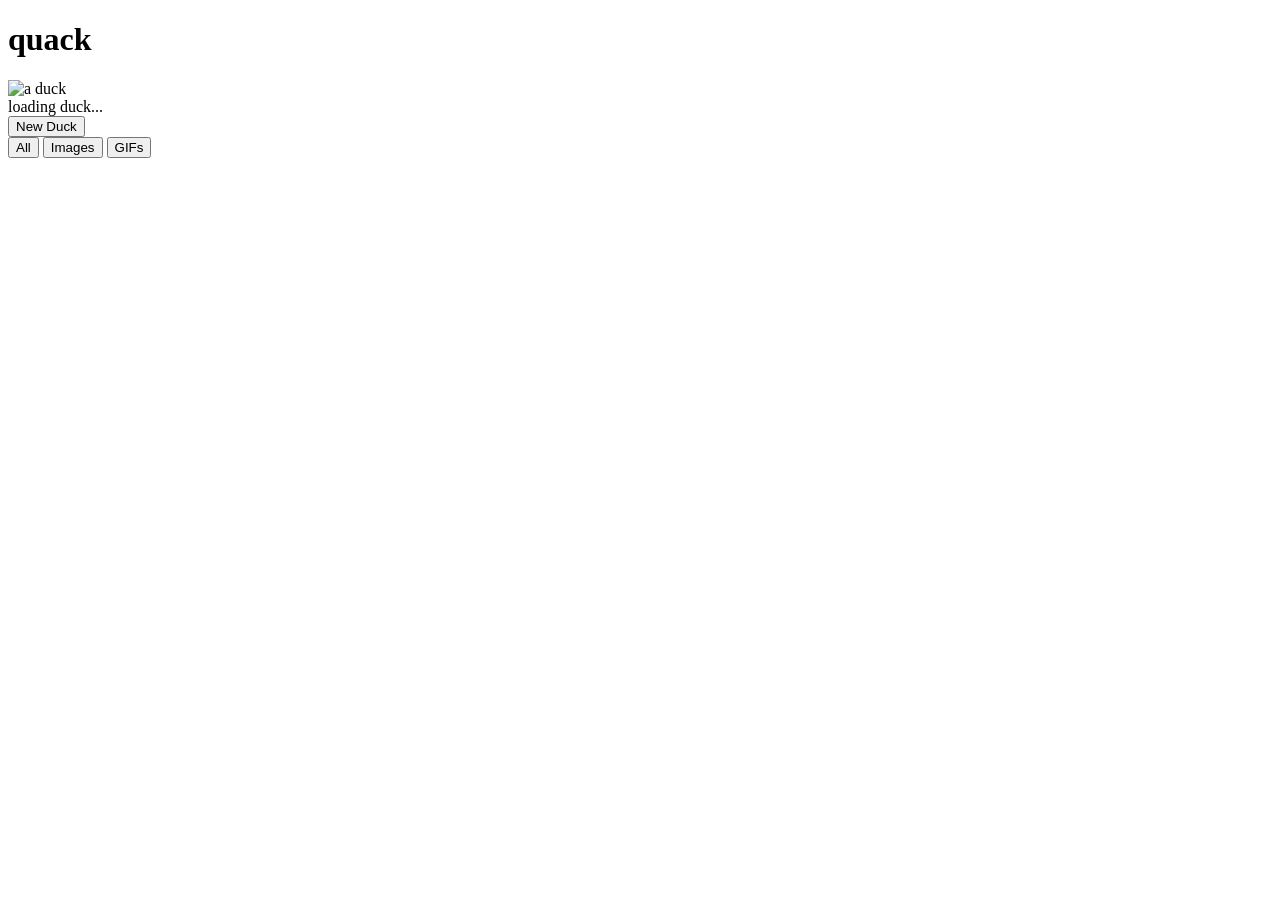
==== internal/api/static/index.html @ fb4f1172 "feat(quack): initial service implementation Go service that scrapes duck images/GIFs from various so" ====
<!DOCTYPE html>
<html lang="en">
<head>
  <meta charset="UTF-8">
  <meta name="viewport" content="width=device-width, initial-scale=1.0">
  <title>quack</title>
  <link rel="stylesheet" href="/style.css">
</head>
<body>
  <div class="container">
    <h1>quack</h1>
    <div class="duck-frame" id="duck-frame">
      <img id="duck-img" alt="a duck" />
      <div class="loading" id="loading">loading duck...</div>
    </div>
    <div class="controls">
      <button id="btn-new" onclick="fetchDuck()">New Duck</button>
      <div class="filters">
        <button class="filter active" data-filter="" onclick="setFilter(this, '')">All</button>
        <button class="filter" data-filter="image" onclick="setFilter(this, 'image')">Images</button>
        <button class="filter" data-filter="gif" onclick="setFilter(this, 'gif')">GIFs</button>
      </div>
    </div>
    <div class="stats" id="stats"></div>
  </div>
  <script src="/app.js"></script>
</body>
</html>
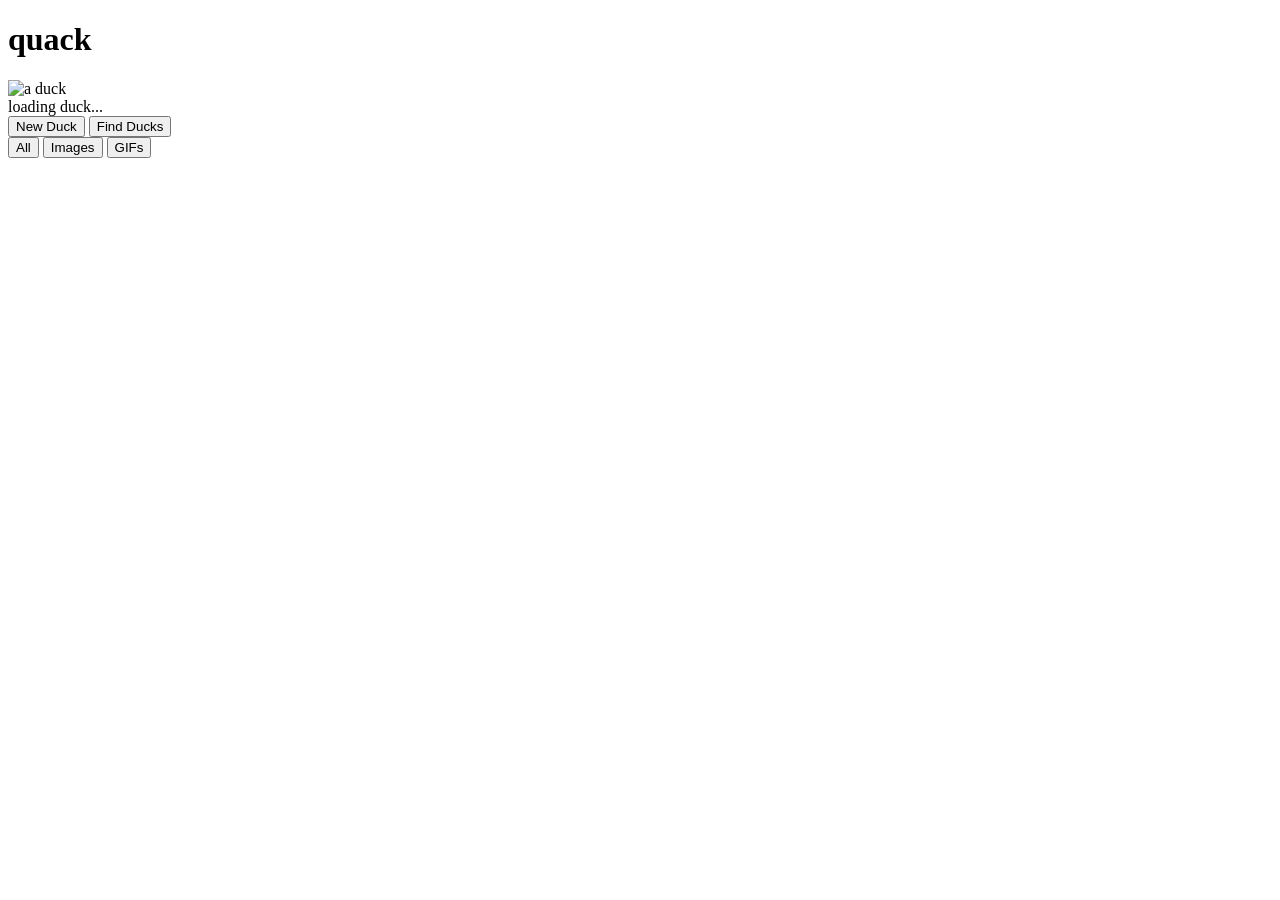
==== commit 04acefdd: "feat(api): add goduckbot-compatible random endpoint and scrape trigger - /api/v1/random now returns " ====
--- a/internal/api/static/index.html
+++ b/internal/api/static/index.html
@@ -15,6 +15,7 @@
     </div>
     <div class="controls">
       <button id="btn-new" onclick="fetchDuck()">New Duck</button>
+      <button id="btn-find" onclick="findDucks()">Find Ducks</button>
       <div class="filters">
         <button class="filter active" data-filter="" onclick="setFilter(this, '')">All</button>
         <button class="filter" data-filter="image" onclick="setFilter(this, 'image')">Images</button>
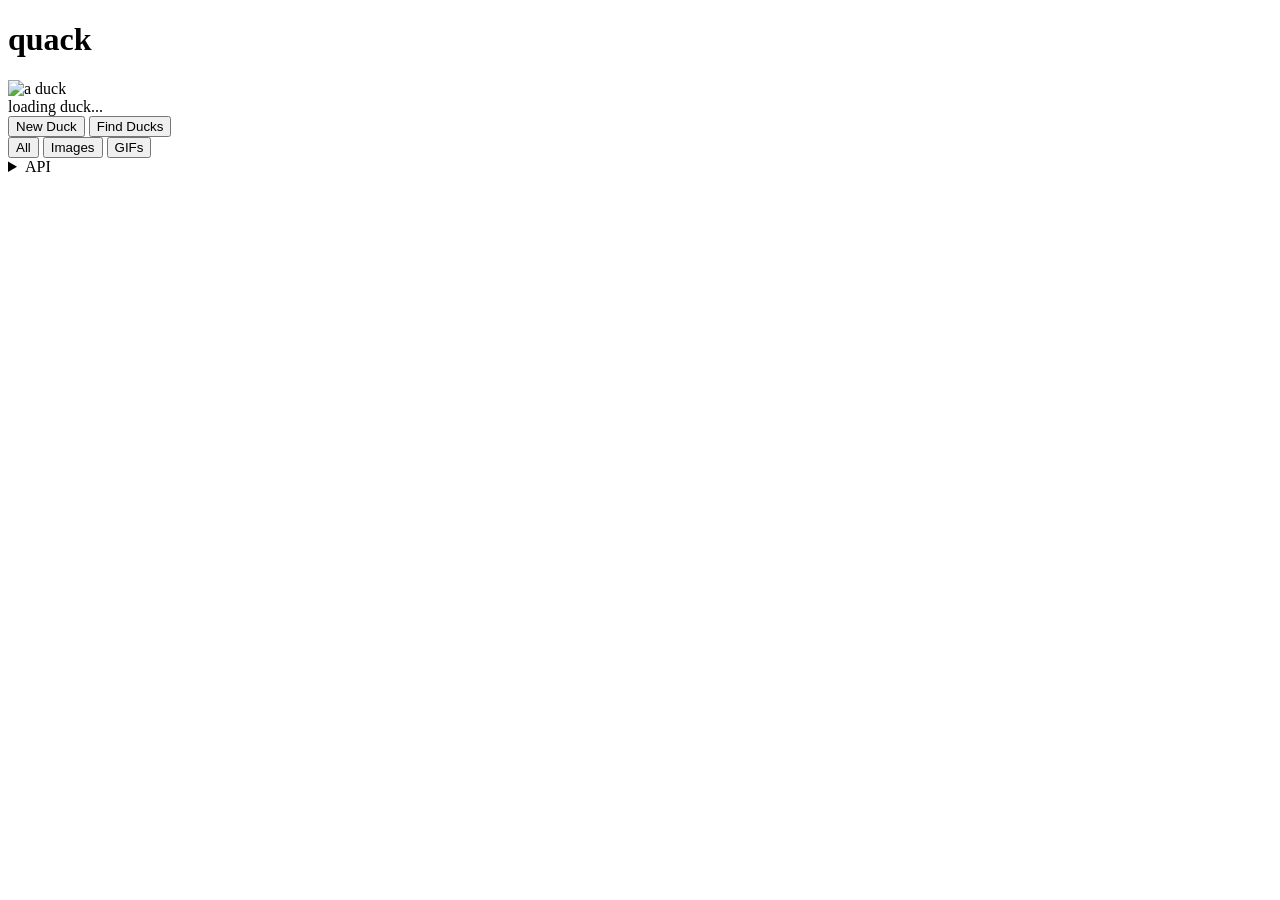
==== commit af147a1d: "fix(nitter): proxy URL handling, add API docs to web UI Fix nitter scraper to convert full proxy URL" ====
--- a/internal/api/static/index.html
+++ b/internal/api/static/index.html
@@ -23,6 +23,31 @@
       </div>
     </div>
     <div class="stats" id="stats"></div>
+    <details class="api-docs">
+      <summary>API</summary>
+      <div class="api-list">
+        <div class="api-item">
+          <code>GET /api/v1/random</code>
+          <span>Random duck (JSON). Params: <code>?type=gif|jpg</code> <code>?redirect=true</code></span>
+        </div>
+        <div class="api-item">
+          <code>GET /api/v1/random/gif</code>
+          <span>Random GIF</span>
+        </div>
+        <div class="api-item">
+          <code>GET /api/v1/random/image</code>
+          <span>Random image</span>
+        </div>
+        <div class="api-item">
+          <code>GET /api/v1/count</code>
+          <span>Collection stats</span>
+        </div>
+        <div class="api-item">
+          <code>POST /api/v1/scrape</code>
+          <span>Trigger scrape run</span>
+        </div>
+      </div>
+    </details>
   </div>
   <script src="/app.js"></script>
 </body>
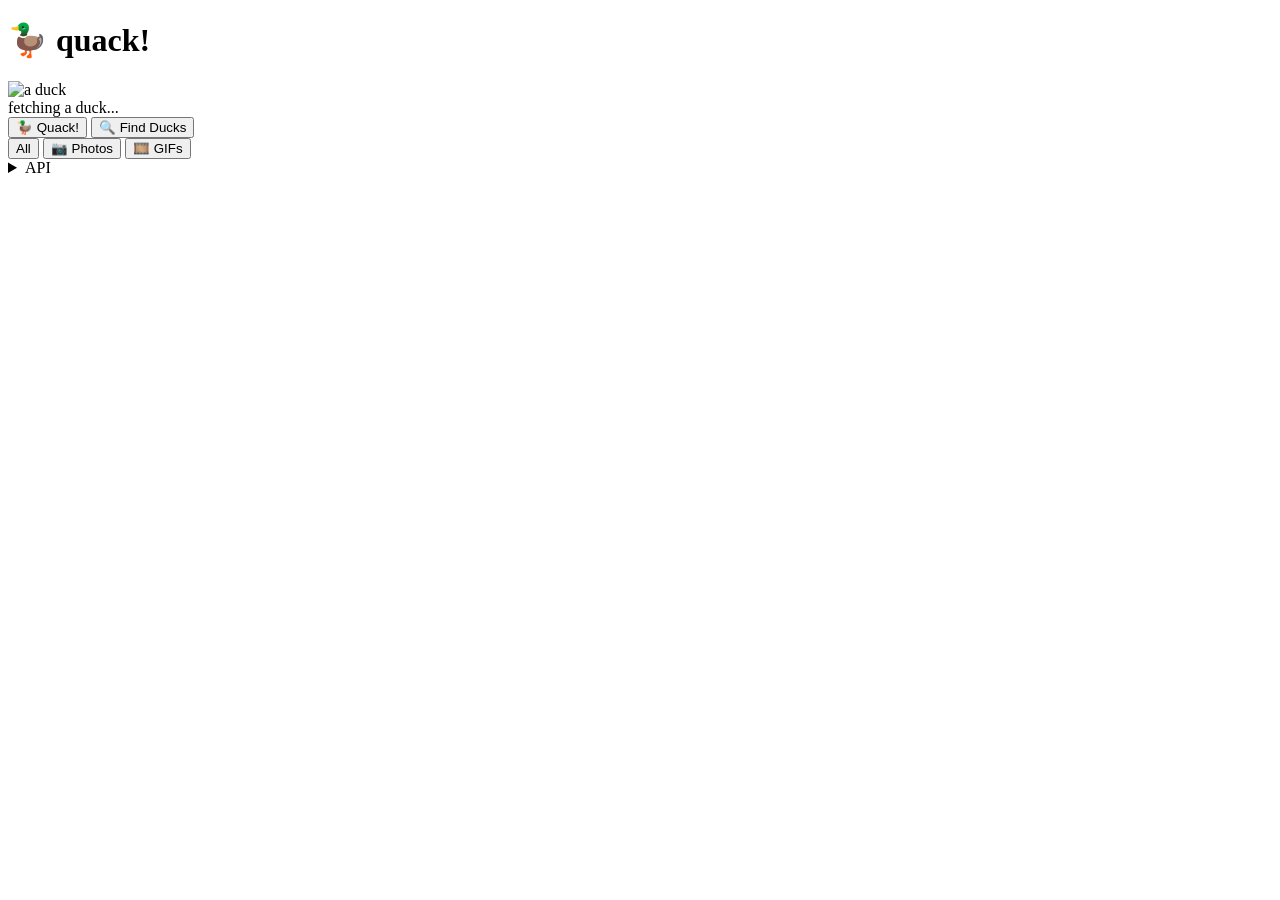
==== commit eaf8ecbb: "fix(scraper): use mediumgif format, add max file size guard and admin UI Tenor scraper now prefers m" ====
--- a/internal/api/static/index.html
+++ b/internal/api/static/index.html
@@ -3,24 +3,25 @@
 <head>
   <meta charset="UTF-8">
   <meta name="viewport" content="width=device-width, initial-scale=1.0">
-  <title>quack</title>
+  <title>quack!</title>
+  <link rel="icon" href="data:image/svg+xml,<svg xmlns='http://www.w3.org/2000/svg' viewBox='0 0 100 100'><text y='.9em' font-size='90'>🦆</text></svg>">
   <link rel="stylesheet" href="/style.css">
 </head>
 <body>
   <div class="container">
-    <h1>quack</h1>
+    <h1>🦆 quack!</h1>
     <div class="duck-frame" id="duck-frame">
       <img id="duck-img" alt="a duck" />
-      <div class="loading" id="loading">loading duck...</div>
+      <div class="loading" id="loading">fetching a duck...</div>
     </div>
     <div class="controls">
-      <button id="btn-new" onclick="fetchDuck()">New Duck</button>
-      <button id="btn-find" onclick="findDucks()">Find Ducks</button>
-      <div class="filters">
-        <button class="filter active" data-filter="" onclick="setFilter(this, '')">All</button>
-        <button class="filter" data-filter="image" onclick="setFilter(this, 'image')">Images</button>
-        <button class="filter" data-filter="gif" onclick="setFilter(this, 'gif')">GIFs</button>
-      </div>
+      <button id="btn-new" onclick="fetchDuck()">🦆 Quack!</button>
+      <button id="btn-find" onclick="findDucks()">🔍 Find Ducks</button>
+    </div>
+    <div class="filters">
+      <button class="filter active" data-filter="" onclick="setFilter(this, '')">All</button>
+      <button class="filter" data-filter="image" onclick="setFilter(this, 'image')">📷 Photos</button>
+      <button class="filter" data-filter="gif" onclick="setFilter(this, 'gif')">🎞️ GIFs</button>
     </div>
     <div class="stats" id="stats"></div>
     <details class="api-docs">
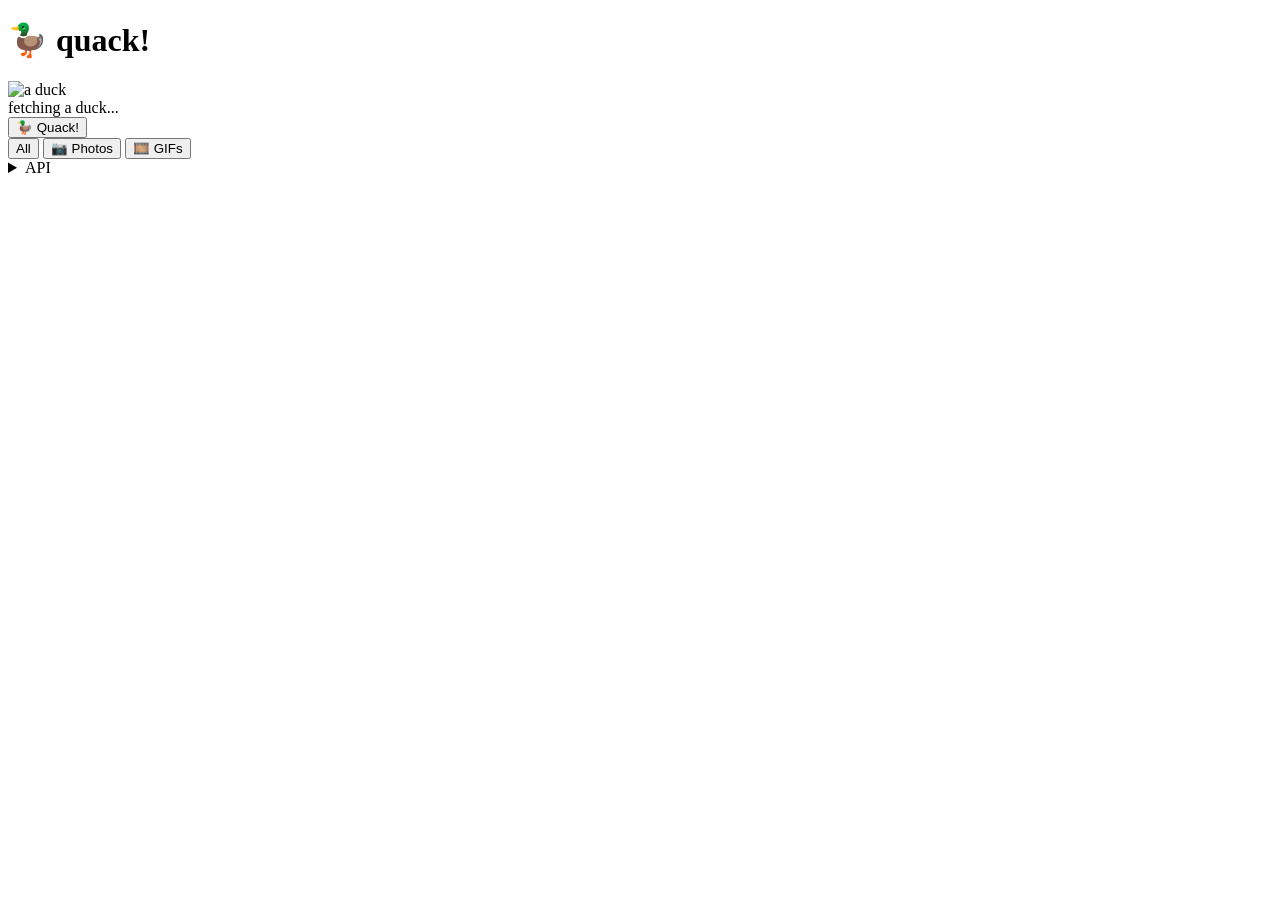
==== commit 66ee1e46: "feat(admin): paginated gallery, move scrape behind admin auth - Gallery endpoint now supports ?offse" ====
--- a/internal/api/static/index.html
+++ b/internal/api/static/index.html
@@ -16,7 +16,6 @@
     </div>
     <div class="controls">
       <button id="btn-new" onclick="fetchDuck()">🦆 Quack!</button>
-      <button id="btn-find" onclick="findDucks()">🔍 Find Ducks</button>
     </div>
     <div class="filters">
       <button class="filter active" data-filter="" onclick="setFilter(this, '')">All</button>
@@ -43,10 +42,6 @@
           <code>GET /api/v1/count</code>
           <span>Collection stats</span>
         </div>
-        <div class="api-item">
-          <code>POST /api/v1/scrape</code>
-          <span>Trigger scrape run</span>
-        </div>
       </div>
     </details>
   </div>
